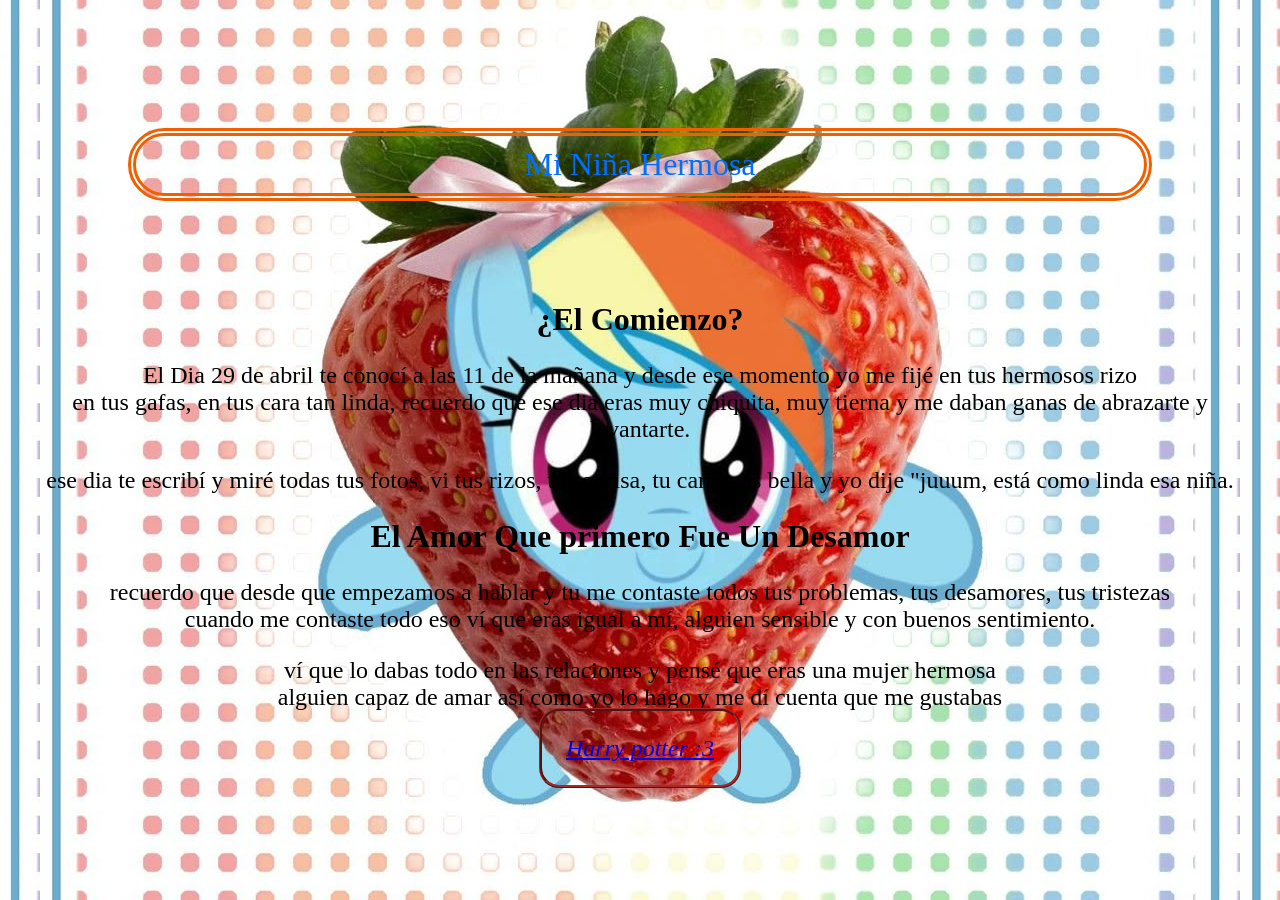
==== rainBow/index.html @ ed1821c3 "se subío la parte de harry potter y el cambio para los moviles" ====
<!DOCTYPE html>
<html lang="es">
<head>
    <link rel="stylesheet" href="backend.css">
    <meta charset="UTF-8">
    <meta name="viewport" content="width=device-width, initial-scale=1.0">
    <title>JACK+ISA</title>
</head>

<header>
    <span style="color: rgb(0, 110, 255);"> Mi Niña Hermosa</span>
</header>
<body>

    
<h1 style="text-align: center;">¿El Comienzo?</h1>
<p style="text-align: center;">El Dia 29 de abril te conocí a las 11 de la mañana y desde ese momento yo me fijé en tus hermosos rizo
    <br>en tus gafas, en tus cara tan linda, recuerdo que ese dia eras muy chiquita, muy tierna y me daban ganas de abrazarte y levantarte.</br>
</p>

<p style="text-align: center;">ese dia te escribí y miré todas tus fotos, vi tus rizos, tu sonrisa, tu cara mas bella y yo dije "juuum, está como linda esa niña.</p>

<h1 style="text-align: center;"> El Amor Que primero Fue Un Desamor</h1>
<p style="text-align: center;">recuerdo que desde que empezamos a hablar y tu me contaste todos tus problemas, tus desamores, tus tristezas 
    <br>cuando me contaste todo eso ví que eras igual a mí, alguien sensible y con buenos sentimiento.</br>
</p>

<p style="text-align: center;">ví que lo dabas todo en las relaciones y pensé que eras una mujer hermosa
    <br>alguien capaz de amar así como yo lo hago y me dí cuenta que me gustabas </br>
</p>

<!-- video
<video id="isa" controls width="840" height="860" >
    <source src="imagenes/lv_7632355412330794256_20260511123818.mp4" type="video/mp4">
</video> -->

<div id="enlace">
<a id="harry" href="/harrypotter/index.html">Harry potter :3</a>
</div>

</body>
</html>
---- rainBow/backend.css ----
header
{
    border-radius: 120px;
    border: 6pt;
    border-style: double;
    border-color: rgb(240, 96, 0);
    margin: 100px 100px 100px 100px;
    padding: 10px;
    text-align: center;
    font-size: xx-large;
}

body
{
    font-size: 14px;
    padding: 10px;
    background-image: url(imagenes/rainbow.jpg);
    background-position: center center;
    background-attachment: fixed;
}

#isa
{
    margin: 100px 100px 100px 100px;;
}

p
{
    font-size: x-large;
}

#enlace
{
    text-align: center;
}

#harry
{
    font-size: x-large;
    font-style: oblique;
    border-color: brown;
    border-style: ridge;
    border-radius: 20px;
    padding: 2%;
}

@media (min-width: 768px)
{
    body
    {
        font-size: 16px;
        padding: 20px;
    }
}

@media (min-width: 1024px)
{
    .contenedor
    {
        max-width: 1200px;
        margin: 0 auto;
    }
}
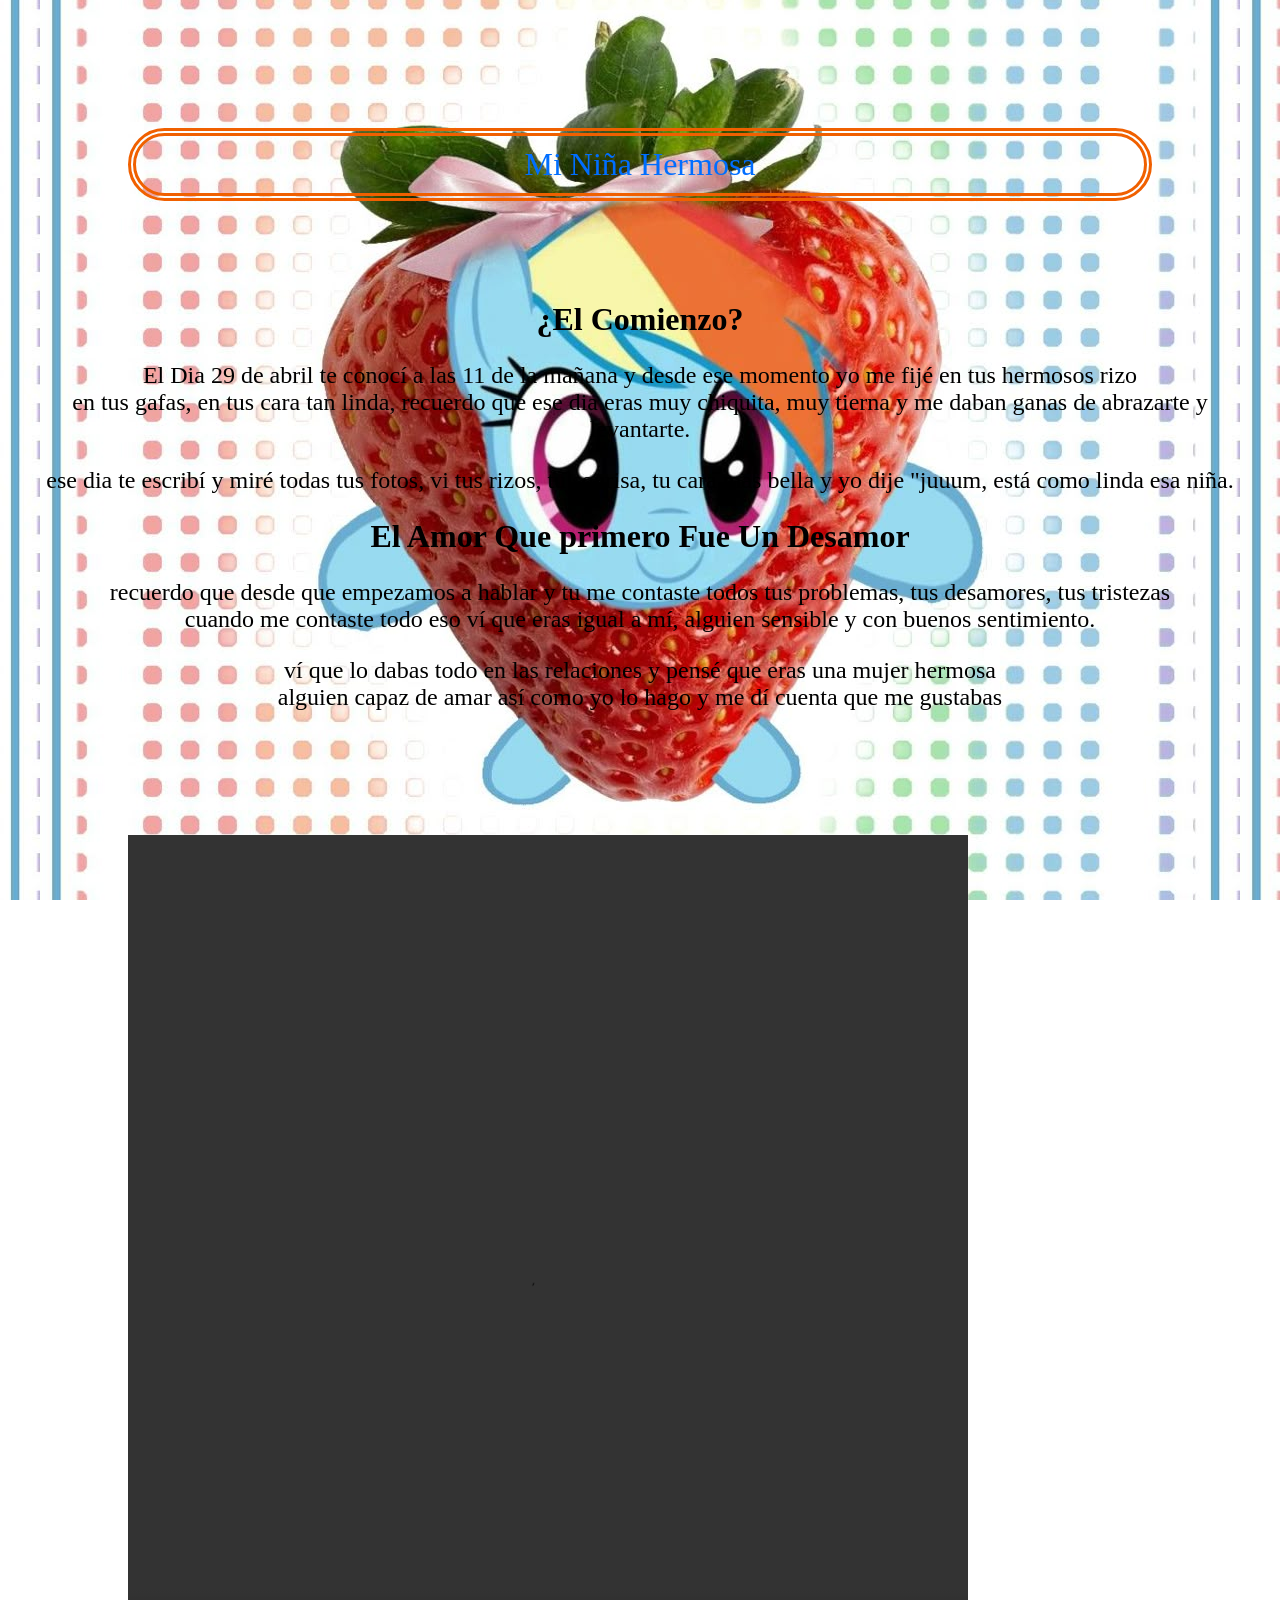
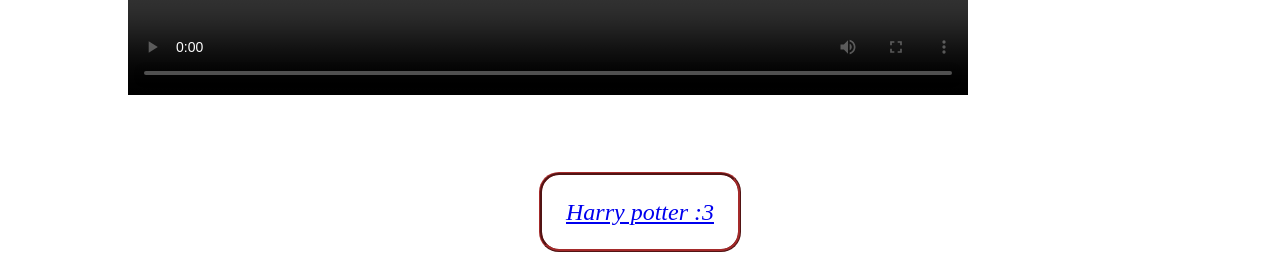
==== commit bd5f8225: "poner video" ====
--- a/rainBow/index.html
+++ b/rainBow/index.html
@@ -29,10 +29,10 @@
     <br>alguien capaz de amar así como yo lo hago y me dí cuenta que me gustabas </br>
 </p>
 
-<!-- video
+
 <video id="isa" controls width="840" height="860" >
     <source src="imagenes/lv_7632355412330794256_20260511123818.mp4" type="video/mp4">
-</video> -->
+</video> 
 
 <div id="enlace">
 <a id="harry" href="/harrypotter/index.html">Harry potter :3</a>
